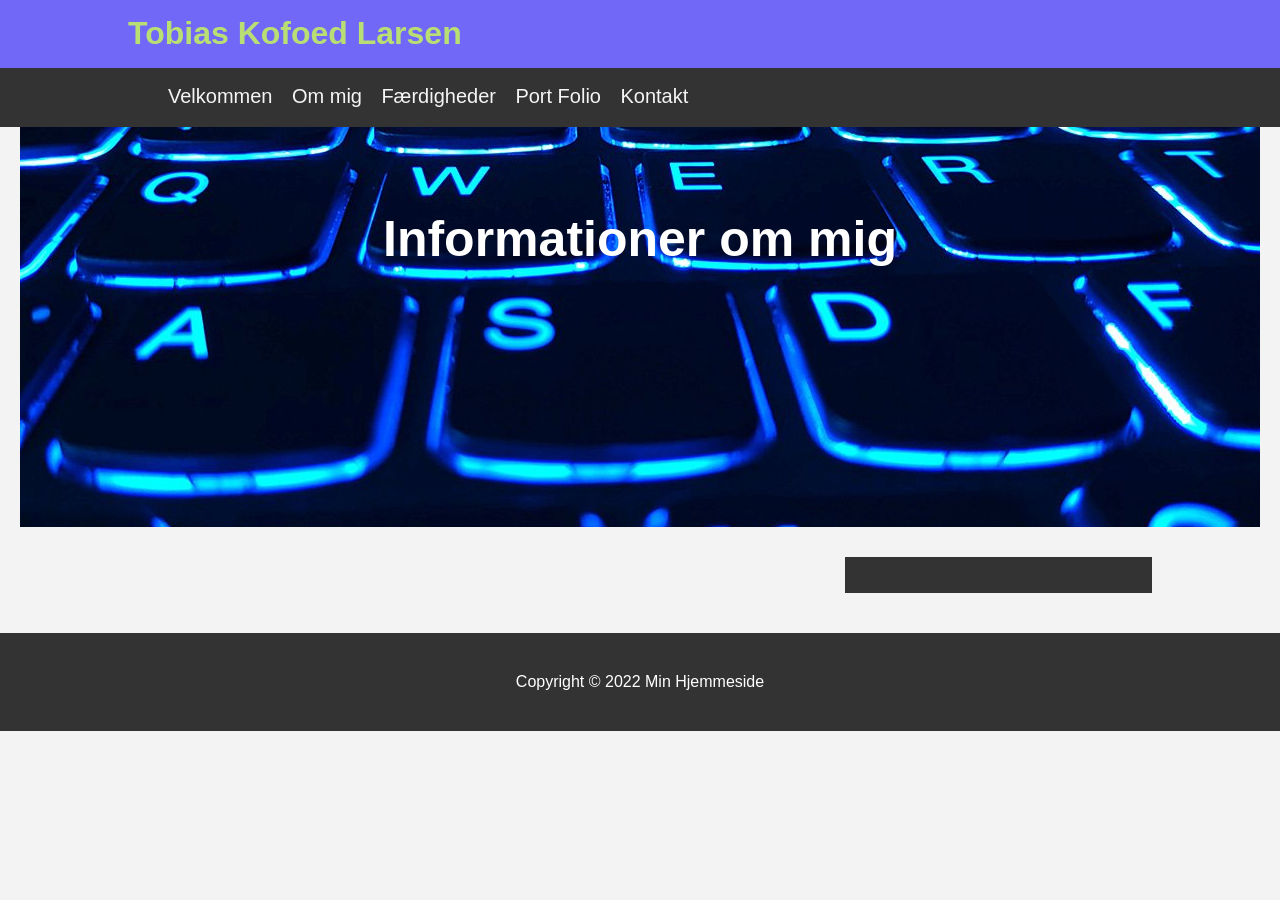
==== faerdigheder.html @ e0632acf "standard sider til alle siderne" ====
<!DOCTYPE html>
<head>
    <title>Om mig</title>
    <link rel="stylesheet" type="text/css" href="css/style.css">
</head>
<body>
    <header id="mainHeader">
        <div class="container">
            <h1>Tobias Kofoed Larsen</h1>
        </div>
    </header>
    <nav id="navbar">
        <div class="container">
            <ul>
                <li><a href="index.html">Velkommen</a></li>
                <li><a href="omMig.html">Om mig</a></li>
                <li><a href="faerdigheder.html">Færdigheder</a></li>
                <li><a href="portFolio.html">Port Folio</a></li>
                <li><a href="kontakt.html">Kontakt</a></li>
            </ul>
        </div>
    </nav>
    
    <section id="showcase">
        <div class ="container">
            <h1>Informationer om mig</h1>
        </div>
    </section>

    <div class="container">
    <section id="main">
        <h1></h1>
            <p></p>
        </section>
        <aside id="sidebar">
            <p></p>
        </aside>
    </div>

    <footer id="mainFooter">
        <p>Copyright &copy 2022 Min Hjemmeside</p>
    </footer>
</body>
</html>
---- css/style.css ----
body{
    background-color: #f3f3f3;
    color:#555;
    font-family: Verdana, Geneva, Tahoma, sans-serif;
    font-size: 16px;
    line-height: 1.6em;
    margin:0;
}

.container{
    width: 80%;
    margin:auto;
    overflow:hidden;
}

#mainHeader{
    background-color: rgb(113, 104, 248);
    color: rgb(185, 223, 116);
}

#navbar{
    background-color: #333;
}

#navbar ul{
    padding: o;
    list-style: none;
}

#navbar li{
    display: inline;
}

#navbar a{
    color:whitesmoke;
    text-decoration: none;
    font-size: 20px;
    padding-right: 15px;
}

#navbar a:hover{
    color: rgb(185, 223, 116);
}

#showcase {
    background-image: url('../css/billeder/showcase.jpg');
    background-position: center center;
    background-repeat: no-repeat;
    min-height: 400px;
    margin-bottom: 30px;
    text-align: center;
}

#showcase h1{
    color:#fff;
    font-size: 50px;
    line-height: 1.6em;
    padding-top: 30px;
}

#main{
    float:left;
    width: 70%;
    padding: 0 30px;
    box-sizing: border-box;
}

#sidebar{
    float:left;
    width: 30%;
    background: #333;
    color: #fff;
    padding: 10px;
    box-sizing: border-box;
}

#mainFooter{
    background: #333;
    color:#fff;
    text-align: center;
    padding: 20px;
    margin-top: 40px;
}

@media(max-width:600px){
    #main{
        width: 100%;
        float: none;
    }
    #sidebar{
        width: 100%;
        float: none;
    }
}
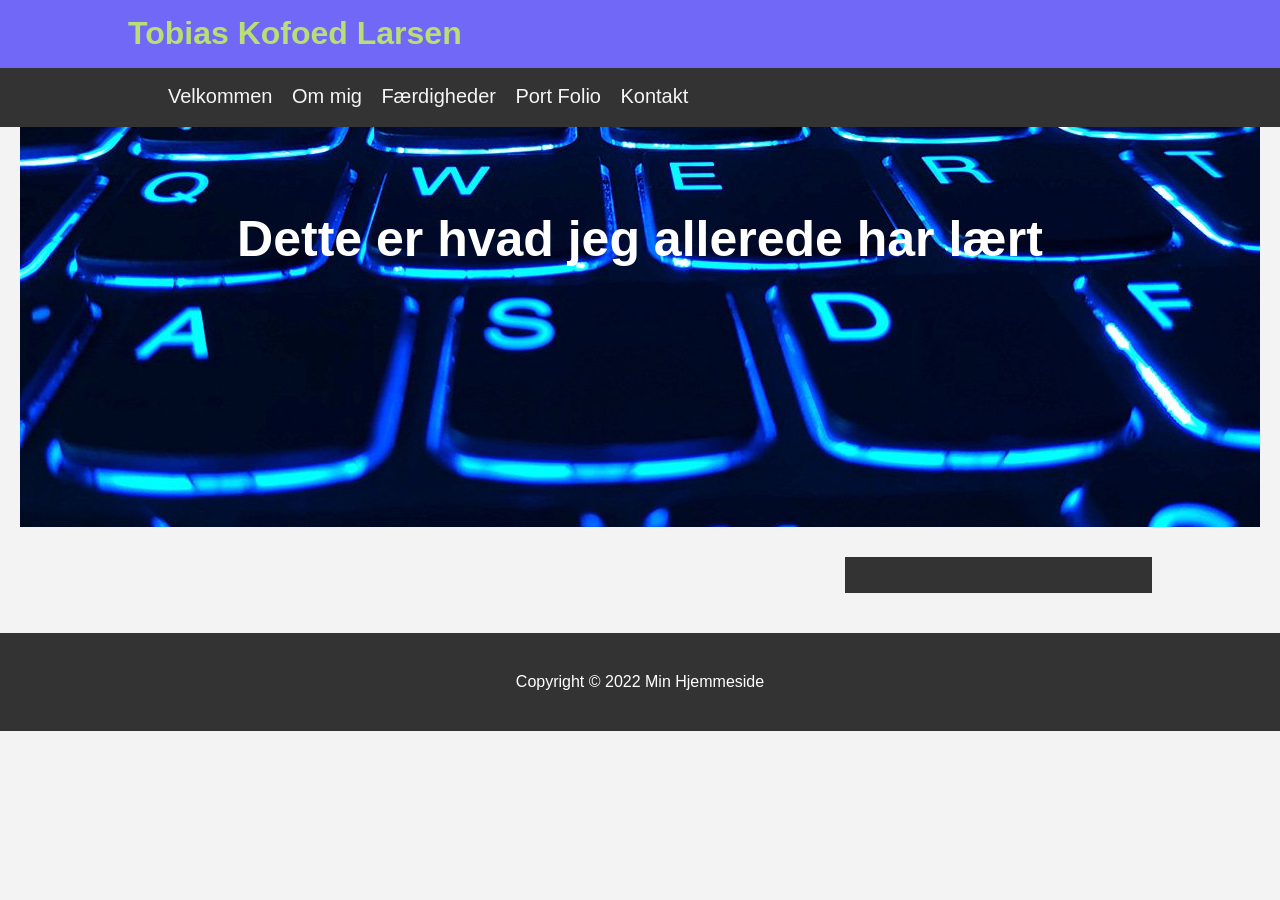
==== commit b1c55d61: "færdig standard" ====
--- a/faerdigheder.html
+++ b/faerdigheder.html
@@ -1,6 +1,6 @@
 <!DOCTYPE html>
 <head>
-    <title>Om mig</title>
+    <title>Faerdigheder</title>
     <link rel="stylesheet" type="text/css" href="css/style.css">
 </head>
 <body>
@@ -23,7 +23,7 @@
     
     <section id="showcase">
         <div class ="container">
-            <h1>Informationer om mig</h1>
+            <h1>Dette er hvad jeg allerede har lært</h1>
         </div>
     </section>
 
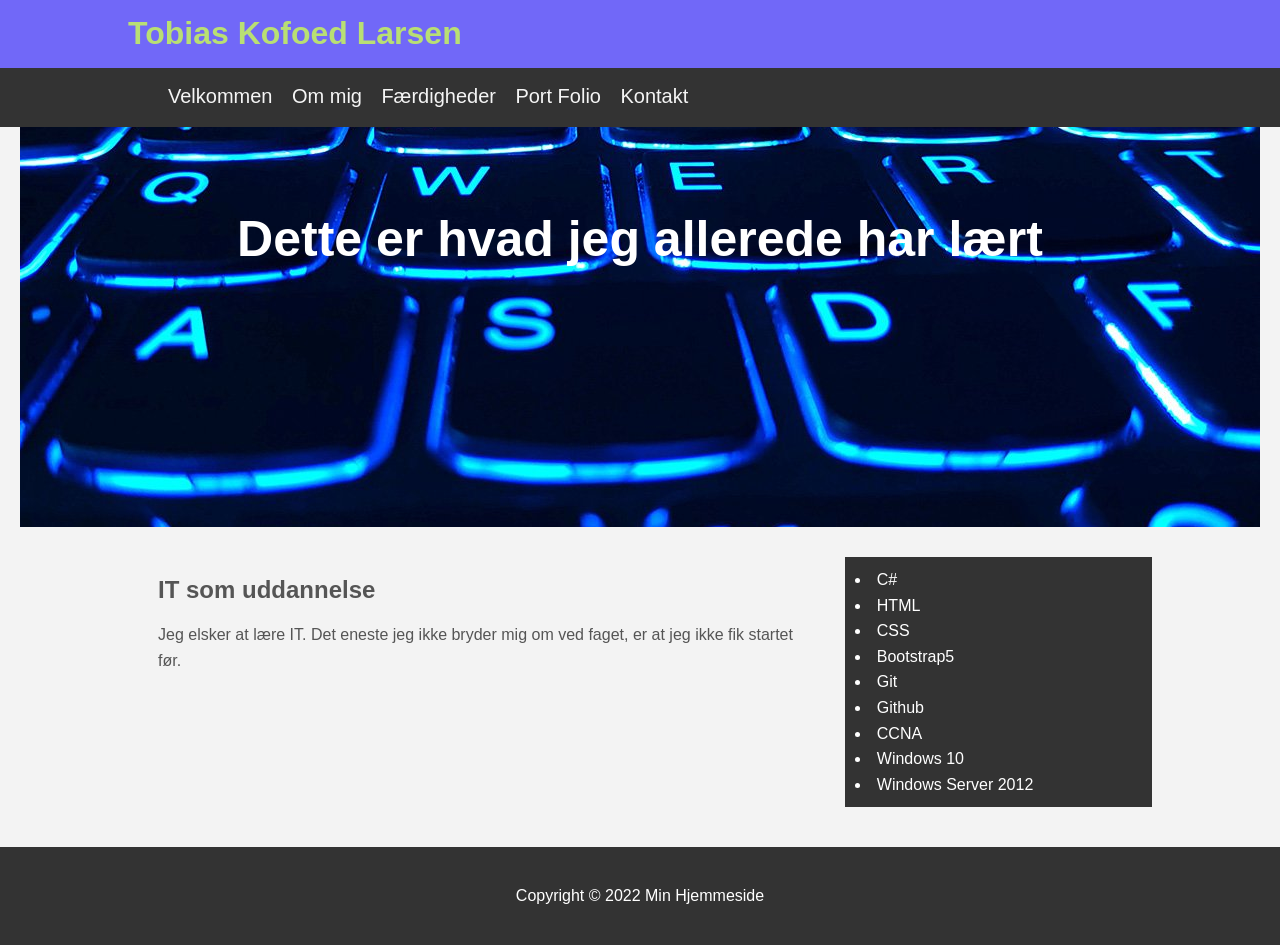
==== commit 2974eef4: "Færdig færdigheder" ====
--- a/faerdigheder.html
+++ b/faerdigheder.html
@@ -29,11 +29,19 @@
 
     <div class="container">
     <section id="main">
-        <h1></h1>
-            <p></p>
+        <h1>IT som uddannelse</h1>
+            <p>Jeg elsker at lære IT. Det eneste jeg ikke bryder mig om ved faget, er at jeg ikke fik startet før.</p>
         </section>
         <aside id="sidebar">
-            <p></p>
+            <li>C#</li>
+            <li>HTML</li>
+            <li>CSS</li>
+            <li>Bootstrap5</li>
+            <li>Git</li>
+            <li>Github</li>
+            <li>CCNA</li>
+            <li>Windows 10</li>
+            <li>Windows Server 2012</li>
         </aside>
     </div>
 
--- a/css/style.css
+++ b/css/style.css
@@ -74,6 +74,15 @@
     box-sizing: border-box;
 }
 
+#sidebarTo{
+    background-image: url('../css/billeder/mig.png');
+    background-position: center right;
+    background-repeat: no-repeat;
+    min-height: 400px;
+    margin-bottom: 30px;
+    box-sizing: border-box;
+}
+
 #mainFooter{
     background: #333;
     color:#fff;
